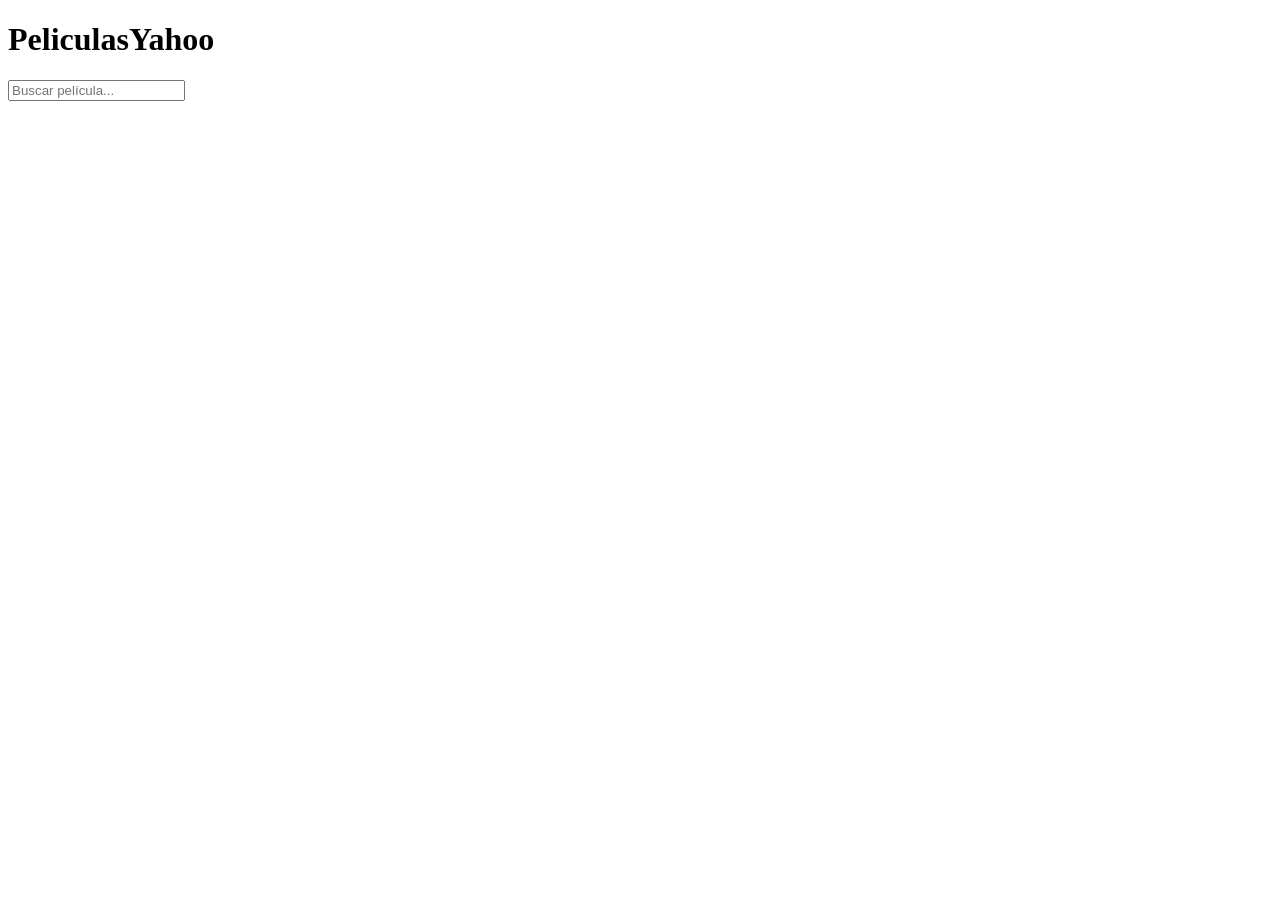
==== index.html @ 38280ab2 "feat: listado de peliculas y buscador" ====
<!DOCTYPE html>
<html lang="es">
<head>
    <meta charset="UTF-8">
    <meta name="viewport" content="width=device-width, initial-scale=1.0">
    <title>PeliculasYahoo</title>
    <link rel="stylesheet" href="css/styles.css">
</head>
<body>

    <header>
        <h1>PeliculasYahoo</h1>
        <input type="text" id="buscador" placeholder="Buscar película...">
    </header>

    <main>
        <div id="lista-peliculas"></div>
    </main>

    <script src="js/api.js"></script>
    <script src="js/index.js"></script>

</body>
</html>
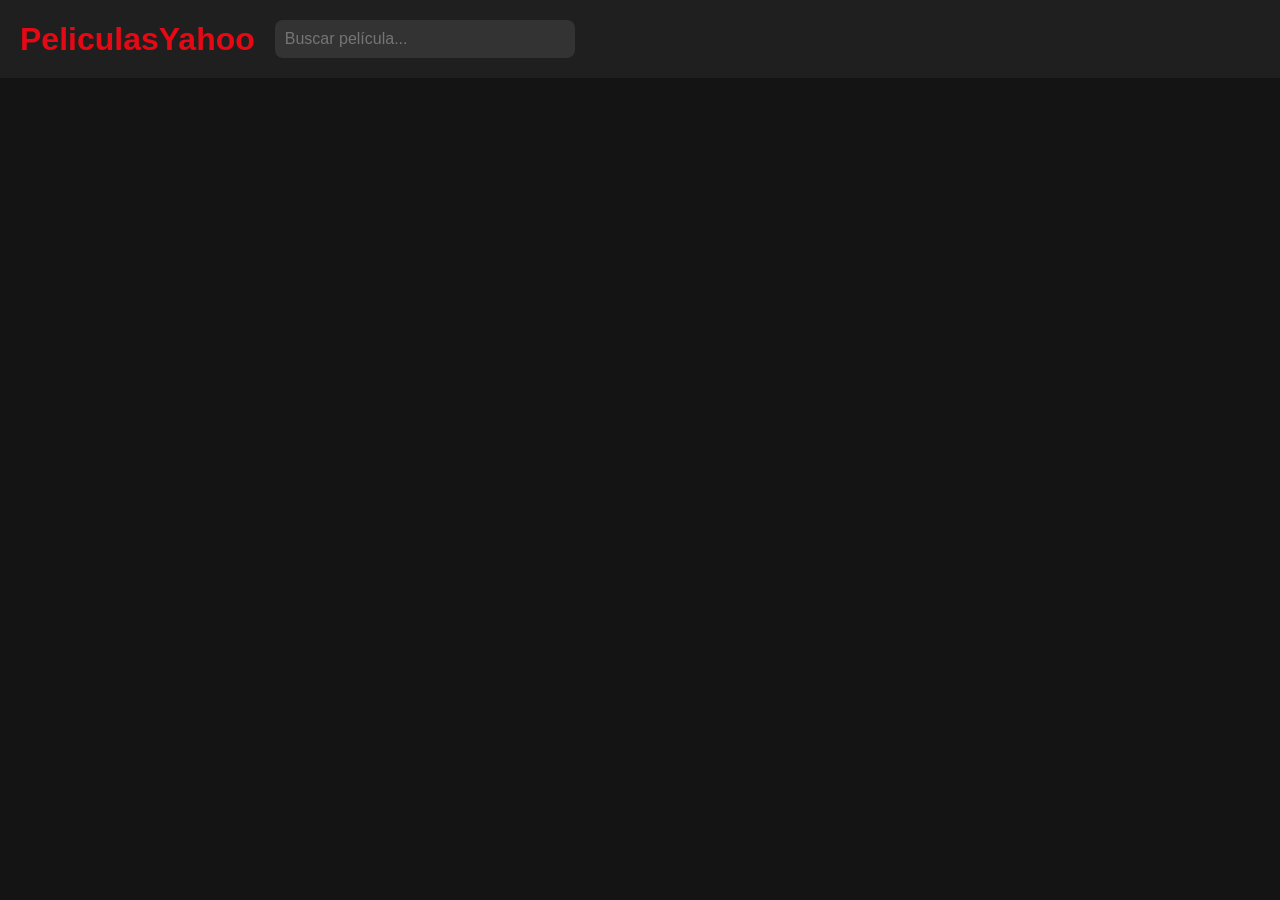
==== commit a770d044: "feat:pagina detalle" ====
--- a/index.html
+++ b/index.html
@@ -4,7 +4,7 @@
     <meta charset="UTF-8">
     <meta name="viewport" content="width=device-width, initial-scale=1.0">
     <title>PeliculasYahoo</title>
-    <link rel="stylesheet" href="css/styles.css">
+    <link rel="stylesheet" href="css/style.css">
 </head>
 <body>
 
--- a/css/style.css
+++ b/css/style.css
@@ -0,0 +1,109 @@
+* {
+    margin: 0;
+    padding: 0;
+    box-sizing: border-box;
+}
+
+body {
+    font-family: Arial, sans-serif;
+    background-color: #141414;
+    color: white;
+}
+
+header {
+    background-color: #1f1f1f;
+    padding: 20px;
+    display: flex;
+    align-items: center;
+    gap: 20px;
+    position: sticky;
+    top: 0;
+    z-index: 100;
+}
+
+header h1 {
+    color: #e50914;
+}
+
+#buscador {
+    padding: 10px;
+    border-radius: 8px;
+    border: none;
+    width: 300px;
+    font-size: 16px;
+    background-color: #333;
+    color: white;
+}
+
+#lista-peliculas {
+    display: grid;
+    grid-template-columns: repeat(auto-fill, minmax(200px, 1fr));
+    gap: 20px;
+    padding: 30px;
+}
+
+.card {
+    background-color: #1f1f1f;
+    border-radius: 10px;
+    overflow: hidden;
+    transition: transform 0.2s;
+    cursor: pointer;
+}
+
+.card:hover {
+    transform: scale(1.05);
+}
+
+.card img {
+    width: 100%;
+}
+
+.card-info {
+    padding: 10px;
+}
+
+.titulo {
+    color: #e50914;
+    cursor: pointer;
+    margin-bottom: 8px;
+}
+
+.titulo:hover {
+    text-decoration: underline;
+}
+
+.btn-volver {
+    color: white;
+    text-decoration: none;
+    background-color: #e50914;
+    padding: 8px 16px;
+    border-radius: 6px;
+}
+
+.btn-volver:hover {
+    background-color: #b00710;
+}
+
+.detalle-container {
+    display: flex;
+    gap: 40px;
+    padding: 40px;
+    max-width: 1000px;
+    margin: 0 auto;
+}
+
+.detalle-container img {
+    width: 300px;
+    border-radius: 10px;
+}
+
+.detalle-info {
+    display: flex;
+    flex-direction: column;
+    gap: 15px;
+}
+
+.detalle-info h2 {
+    font-size: 2rem;
+    color: #e50914;
+}
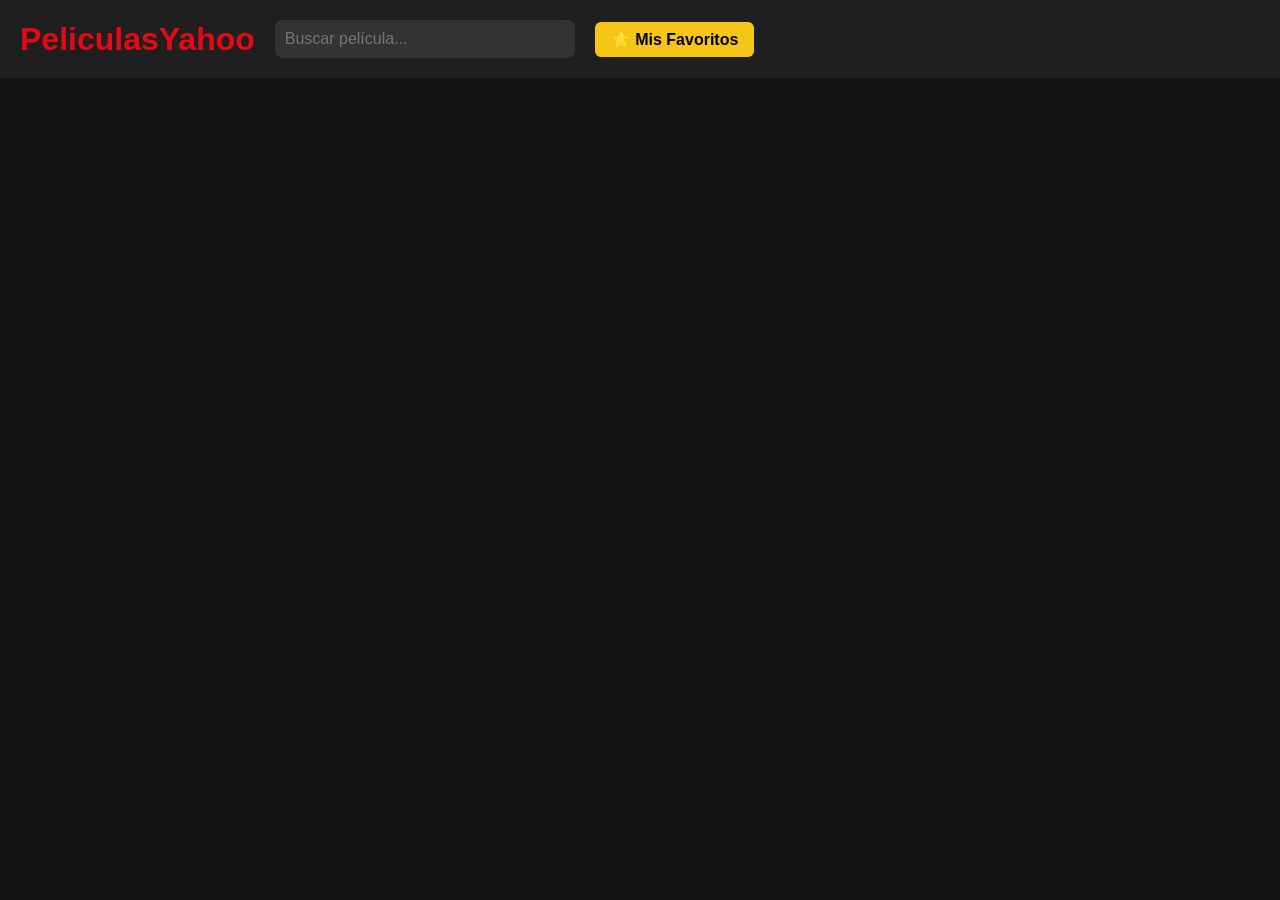
==== commit 621cb8c8: "feat: crud hecho con favoritos" ====
--- a/index.html
+++ b/index.html
@@ -11,6 +11,7 @@
     <header>
         <h1>PeliculasYahoo</h1>
         <input type="text" id="buscador" placeholder="Buscar película...">
+        <a href="favoritos.html" class="btn-favoritos-header">⭐ Mis Favoritos</a>
     </header>
 
     <main>
--- a/css/style.css
+++ b/css/style.css
@@ -71,6 +71,20 @@
 .titulo:hover {
     text-decoration: underline;
 }
+.btn-favoritos-header {
+    color: white;
+    text-decoration: none;
+    background-color: #f5c518;
+    color: black;
+    padding: 8px 16px;
+    border-radius: 6px;
+    font-weight: bold;
+    white-space: nowrap;
+}
+
+.btn-favoritos-header:hover {
+    background-color: #d4a800;
+}
 
 .btn-volver {
     color: white;
@@ -106,4 +120,94 @@
 .detalle-info h2 {
     font-size: 2rem;
     color: #e50914;
+}
+
+.titulo-favoritos {
+    text-align: center;
+    padding: 30px;
+    font-size: 2rem;
+    color: #e50914;
+}
+
+.sin-favoritos {
+    text-align: center;
+    padding: 40px;
+    color: #aaa;
+    font-size: 1.2rem;
+}
+
+#lista-favoritos {
+    display: grid;
+    grid-template-columns: repeat(auto-fill, minmax(300px, 1fr));
+    gap: 20px;
+    padding: 30px;
+}
+
+.card-favorito {
+    background-color: #1f1f1f;
+    border-radius: 10px;
+    overflow: hidden;
+    display: flex;
+    gap: 15px;
+    padding: 15px;
+}
+
+.card-favorito img {
+    width: 100px;
+    border-radius: 8px;
+}
+
+.btn-favorito {
+    background-color: #f5c518;
+    color: black;
+    border: none;
+    padding: 10px 20px;
+    border-radius: 6px;
+    cursor: pointer;
+    font-size: 1rem;
+    margin-top: 10px;
+}
+
+.btn-favorito:hover {
+    background-color: #d4a800;
+}
+
+.btn-delete {
+    background-color: #e50914;
+    color: white;
+    border: none;
+    padding: 8px 16px;
+    border-radius: 6px;
+    cursor: pointer;
+    margin-top: 10px;
+}
+
+.btn-delete:hover {
+    background-color: #b00710;
+}
+
+.btn-update {
+    background-color: #1db954;
+    color: white;
+    border: none;
+    padding: 8px 16px;
+    border-radius: 6px;
+    cursor: pointer;
+}
+
+.nota-container {
+    display: flex;
+    flex-direction: column;
+    gap: 8px;
+    margin-top: 10px;
+}
+
+textarea {
+    padding: 8px;
+    border-radius: 6px;
+    border: none;
+    background-color: #333;
+    color: white;
+    resize: vertical;
+    font-size: 0.9rem;
 }
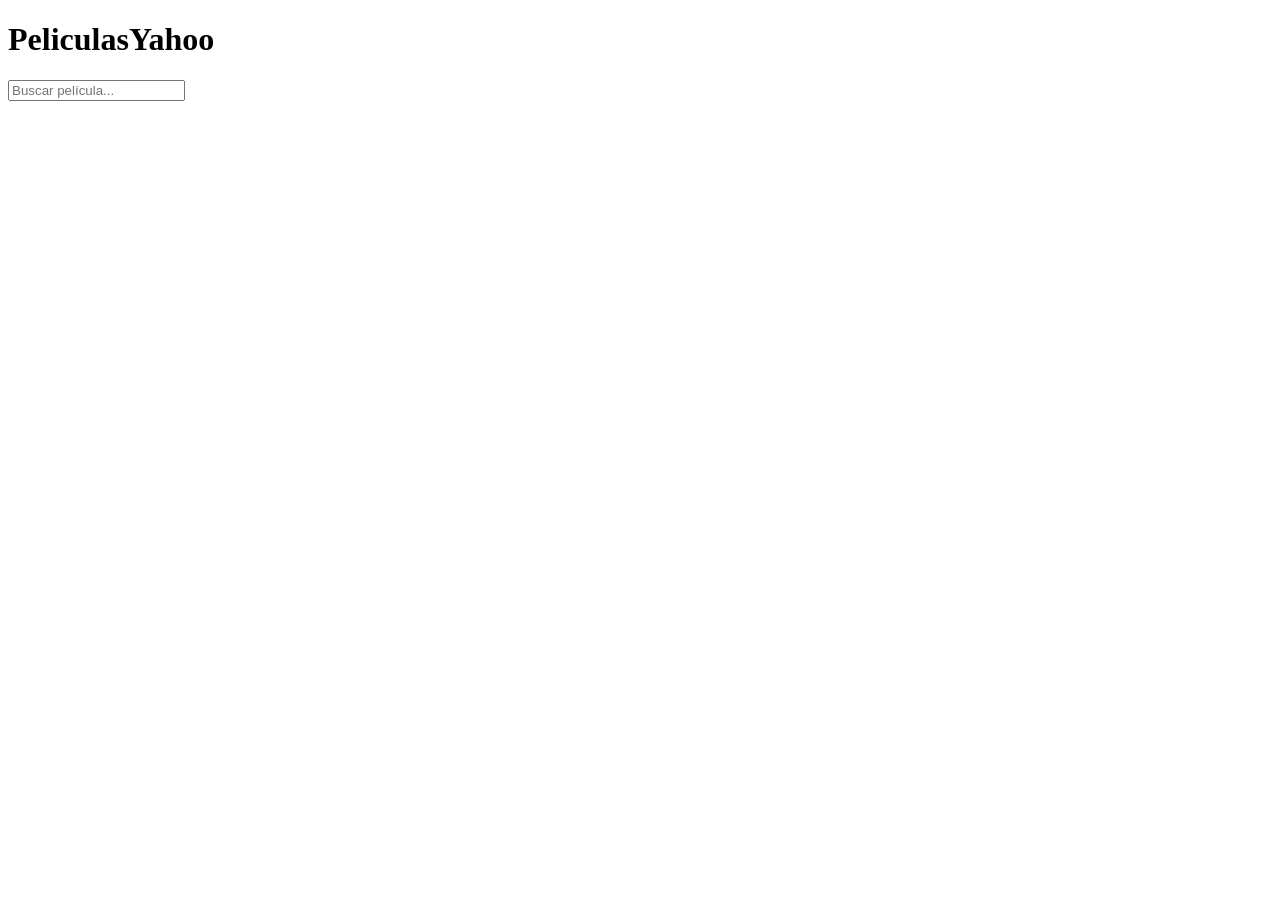
==== commit 1811e4a5: "Merge pull request #1 from ypman390/feature/listado-peliculas feat: listado de peliculas y buscador" ====
--- a/index.html
+++ b/index.html
@@ -4,14 +4,13 @@
     <meta charset="UTF-8">
     <meta name="viewport" content="width=device-width, initial-scale=1.0">
     <title>PeliculasYahoo</title>
-    <link rel="stylesheet" href="css/style.css">
+    <link rel="stylesheet" href="css/styles.css">
 </head>
 <body>
 
     <header>
         <h1>PeliculasYahoo</h1>
         <input type="text" id="buscador" placeholder="Buscar película...">
-        <a href="favoritos.html" class="btn-favoritos-header">⭐ Mis Favoritos</a>
     </header>
 
     <main>
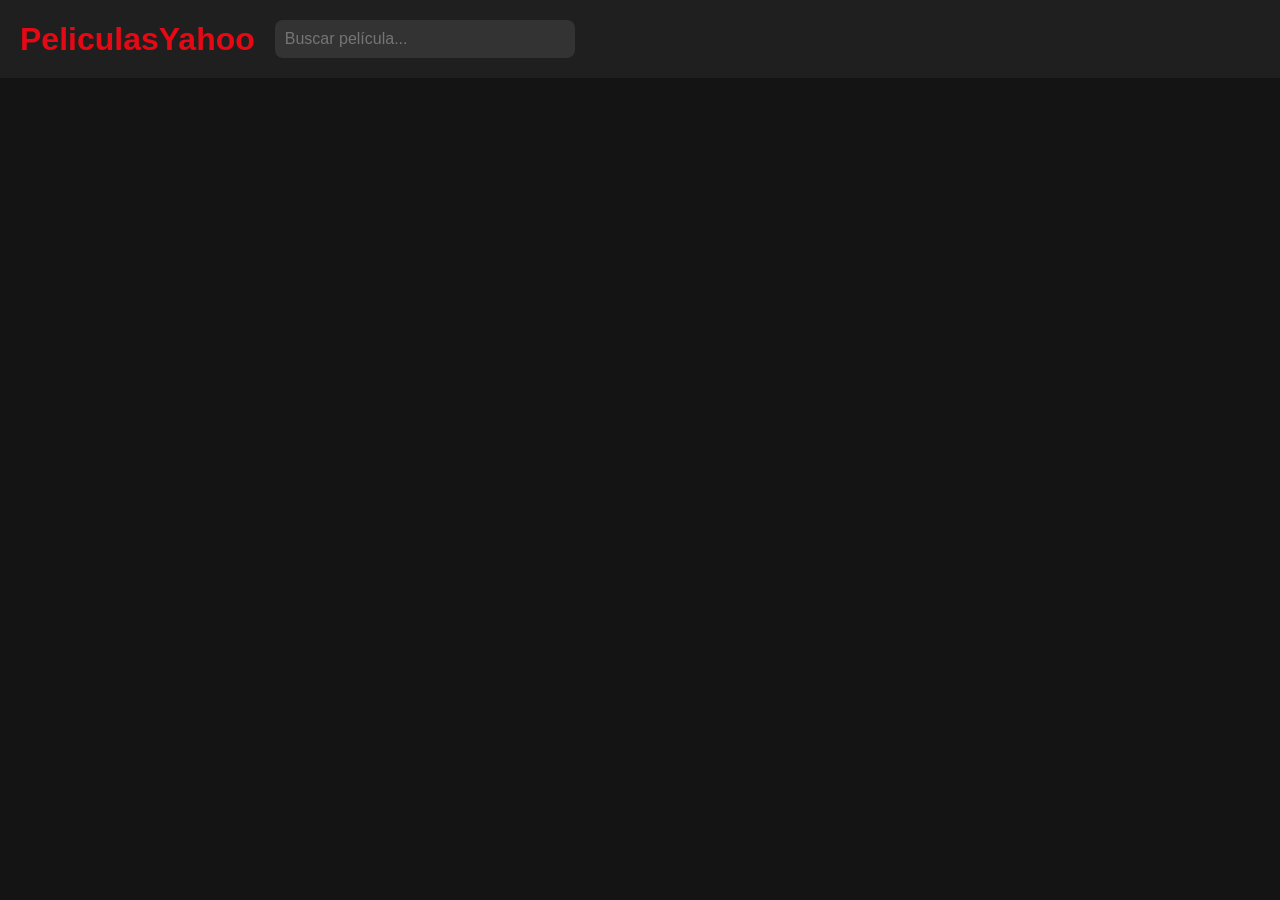
==== commit 6e970460: "Merge pull request #2 from ypman390/feature/pagina-detalle feat:pagina detalle" ====
--- a/index.html
+++ b/index.html
@@ -4,7 +4,7 @@
     <meta charset="UTF-8">
     <meta name="viewport" content="width=device-width, initial-scale=1.0">
     <title>PeliculasYahoo</title>
-    <link rel="stylesheet" href="css/styles.css">
+    <link rel="stylesheet" href="css/style.css">
 </head>
 <body>
 
--- a/css/style.css
+++ b/css/style.css
@@ -0,0 +1,109 @@
+* {
+    margin: 0;
+    padding: 0;
+    box-sizing: border-box;
+}
+
+body {
+    font-family: Arial, sans-serif;
+    background-color: #141414;
+    color: white;
+}
+
+header {
+    background-color: #1f1f1f;
+    padding: 20px;
+    display: flex;
+    align-items: center;
+    gap: 20px;
+    position: sticky;
+    top: 0;
+    z-index: 100;
+}
+
+header h1 {
+    color: #e50914;
+}
+
+#buscador {
+    padding: 10px;
+    border-radius: 8px;
+    border: none;
+    width: 300px;
+    font-size: 16px;
+    background-color: #333;
+    color: white;
+}
+
+#lista-peliculas {
+    display: grid;
+    grid-template-columns: repeat(auto-fill, minmax(200px, 1fr));
+    gap: 20px;
+    padding: 30px;
+}
+
+.card {
+    background-color: #1f1f1f;
+    border-radius: 10px;
+    overflow: hidden;
+    transition: transform 0.2s;
+    cursor: pointer;
+}
+
+.card:hover {
+    transform: scale(1.05);
+}
+
+.card img {
+    width: 100%;
+}
+
+.card-info {
+    padding: 10px;
+}
+
+.titulo {
+    color: #e50914;
+    cursor: pointer;
+    margin-bottom: 8px;
+}
+
+.titulo:hover {
+    text-decoration: underline;
+}
+
+.btn-volver {
+    color: white;
+    text-decoration: none;
+    background-color: #e50914;
+    padding: 8px 16px;
+    border-radius: 6px;
+}
+
+.btn-volver:hover {
+    background-color: #b00710;
+}
+
+.detalle-container {
+    display: flex;
+    gap: 40px;
+    padding: 40px;
+    max-width: 1000px;
+    margin: 0 auto;
+}
+
+.detalle-container img {
+    width: 300px;
+    border-radius: 10px;
+}
+
+.detalle-info {
+    display: flex;
+    flex-direction: column;
+    gap: 15px;
+}
+
+.detalle-info h2 {
+    font-size: 2rem;
+    color: #e50914;
+}
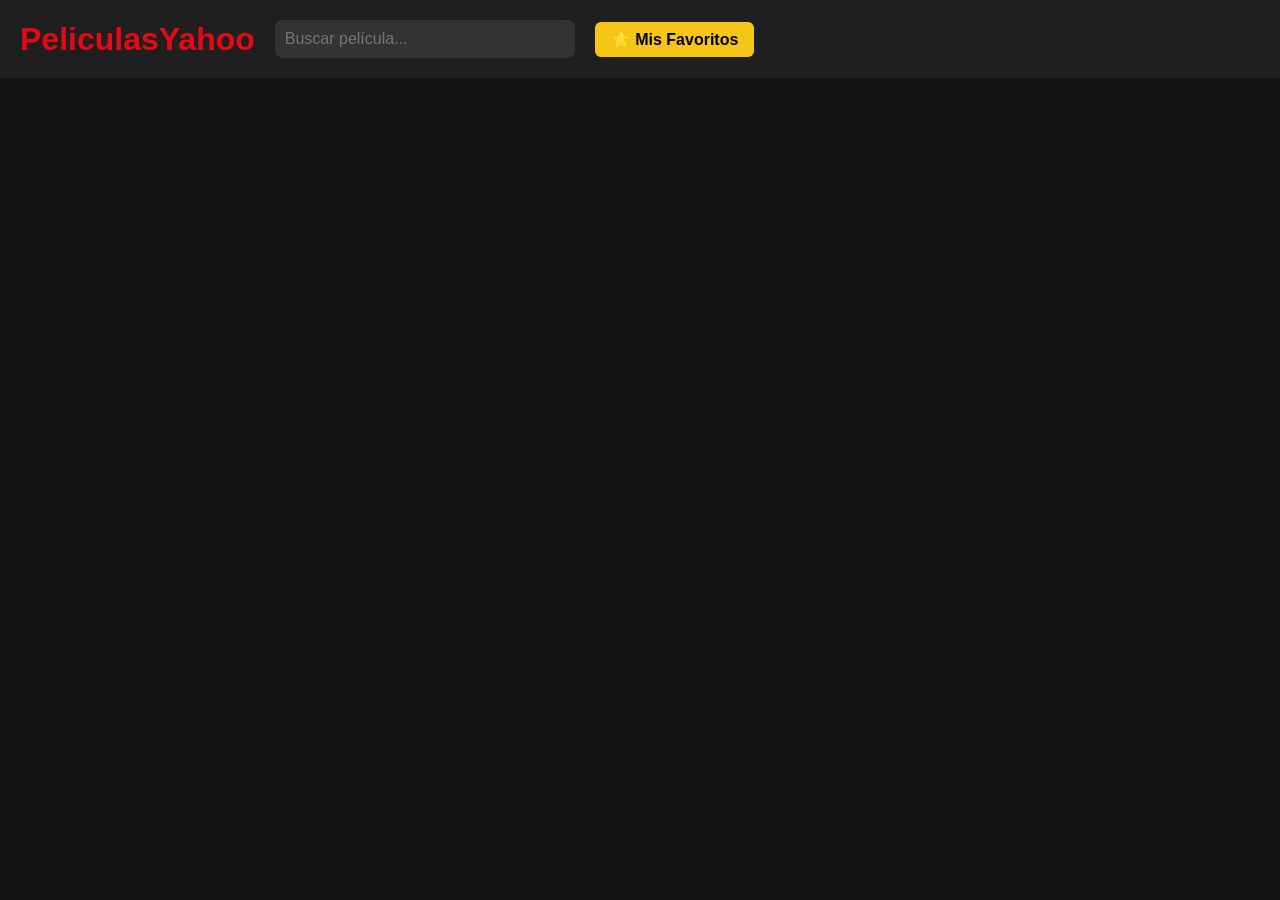
==== commit c236ad5d: "Merge pull request #3 from ypman390/feature/crud feat: crud hecho con favoritos" ====
--- a/index.html
+++ b/index.html
@@ -11,6 +11,7 @@
     <header>
         <h1>PeliculasYahoo</h1>
         <input type="text" id="buscador" placeholder="Buscar película...">
+        <a href="favoritos.html" class="btn-favoritos-header">⭐ Mis Favoritos</a>
     </header>
 
     <main>
--- a/css/style.css
+++ b/css/style.css
@@ -71,6 +71,20 @@
 .titulo:hover {
     text-decoration: underline;
 }
+.btn-favoritos-header {
+    color: white;
+    text-decoration: none;
+    background-color: #f5c518;
+    color: black;
+    padding: 8px 16px;
+    border-radius: 6px;
+    font-weight: bold;
+    white-space: nowrap;
+}
+
+.btn-favoritos-header:hover {
+    background-color: #d4a800;
+}
 
 .btn-volver {
     color: white;
@@ -106,4 +120,94 @@
 .detalle-info h2 {
     font-size: 2rem;
     color: #e50914;
+}
+
+.titulo-favoritos {
+    text-align: center;
+    padding: 30px;
+    font-size: 2rem;
+    color: #e50914;
+}
+
+.sin-favoritos {
+    text-align: center;
+    padding: 40px;
+    color: #aaa;
+    font-size: 1.2rem;
+}
+
+#lista-favoritos {
+    display: grid;
+    grid-template-columns: repeat(auto-fill, minmax(300px, 1fr));
+    gap: 20px;
+    padding: 30px;
+}
+
+.card-favorito {
+    background-color: #1f1f1f;
+    border-radius: 10px;
+    overflow: hidden;
+    display: flex;
+    gap: 15px;
+    padding: 15px;
+}
+
+.card-favorito img {
+    width: 100px;
+    border-radius: 8px;
+}
+
+.btn-favorito {
+    background-color: #f5c518;
+    color: black;
+    border: none;
+    padding: 10px 20px;
+    border-radius: 6px;
+    cursor: pointer;
+    font-size: 1rem;
+    margin-top: 10px;
+}
+
+.btn-favorito:hover {
+    background-color: #d4a800;
+}
+
+.btn-delete {
+    background-color: #e50914;
+    color: white;
+    border: none;
+    padding: 8px 16px;
+    border-radius: 6px;
+    cursor: pointer;
+    margin-top: 10px;
+}
+
+.btn-delete:hover {
+    background-color: #b00710;
+}
+
+.btn-update {
+    background-color: #1db954;
+    color: white;
+    border: none;
+    padding: 8px 16px;
+    border-radius: 6px;
+    cursor: pointer;
+}
+
+.nota-container {
+    display: flex;
+    flex-direction: column;
+    gap: 8px;
+    margin-top: 10px;
+}
+
+textarea {
+    padding: 8px;
+    border-radius: 6px;
+    border: none;
+    background-color: #333;
+    color: white;
+    resize: vertical;
+    font-size: 0.9rem;
 }
